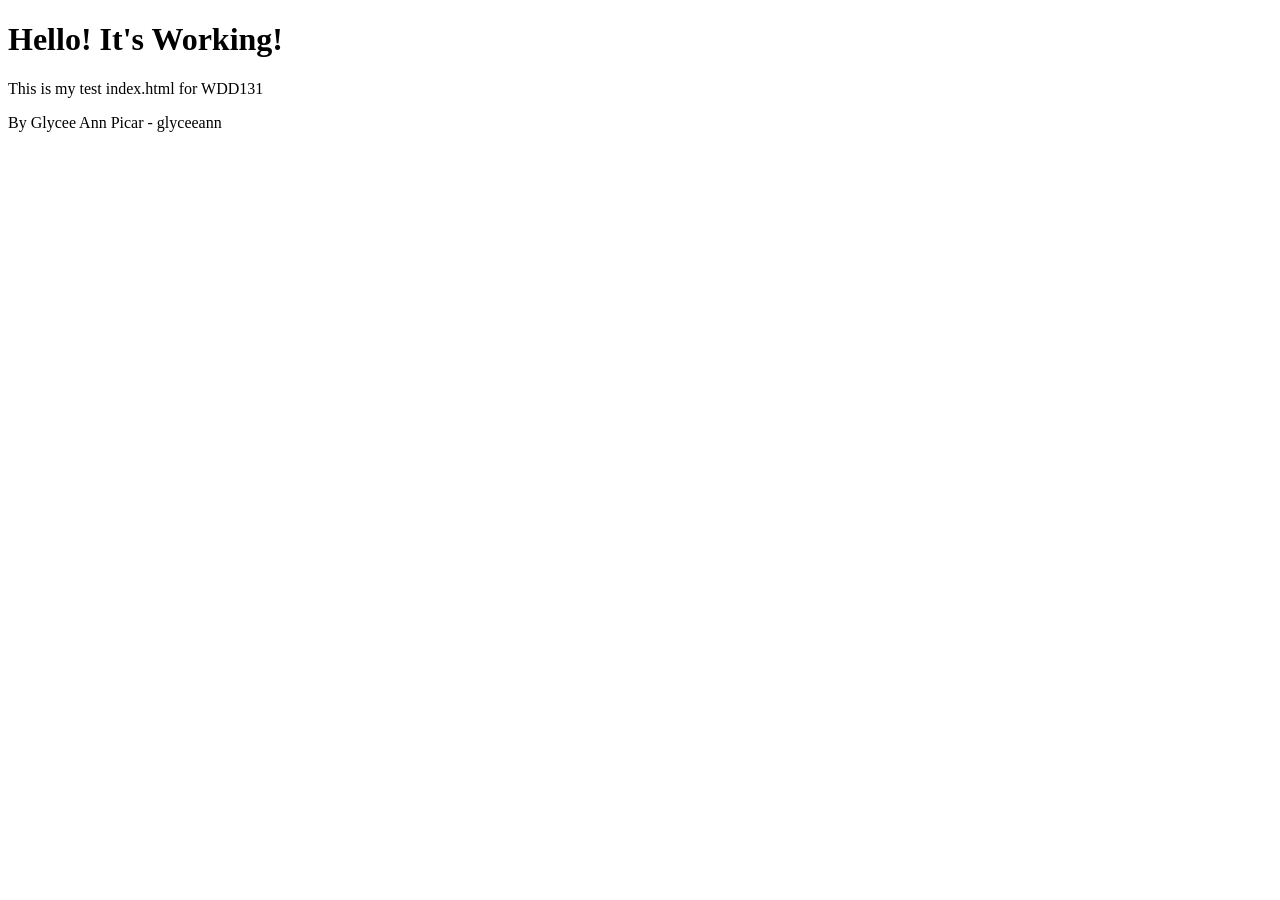
==== index.html @ 402de9c5 "rename file" ====
<!DOCTYPE html>
<html>
<head>
    <title>WDD131 Test</title>
</head>
<body>
    <h1>Hello! It's Working!</h1>
    <p>This is my test index.html for WDD131</p>
    <p>By Glycee Ann Picar - glyceeann</p>
</body>
</html>
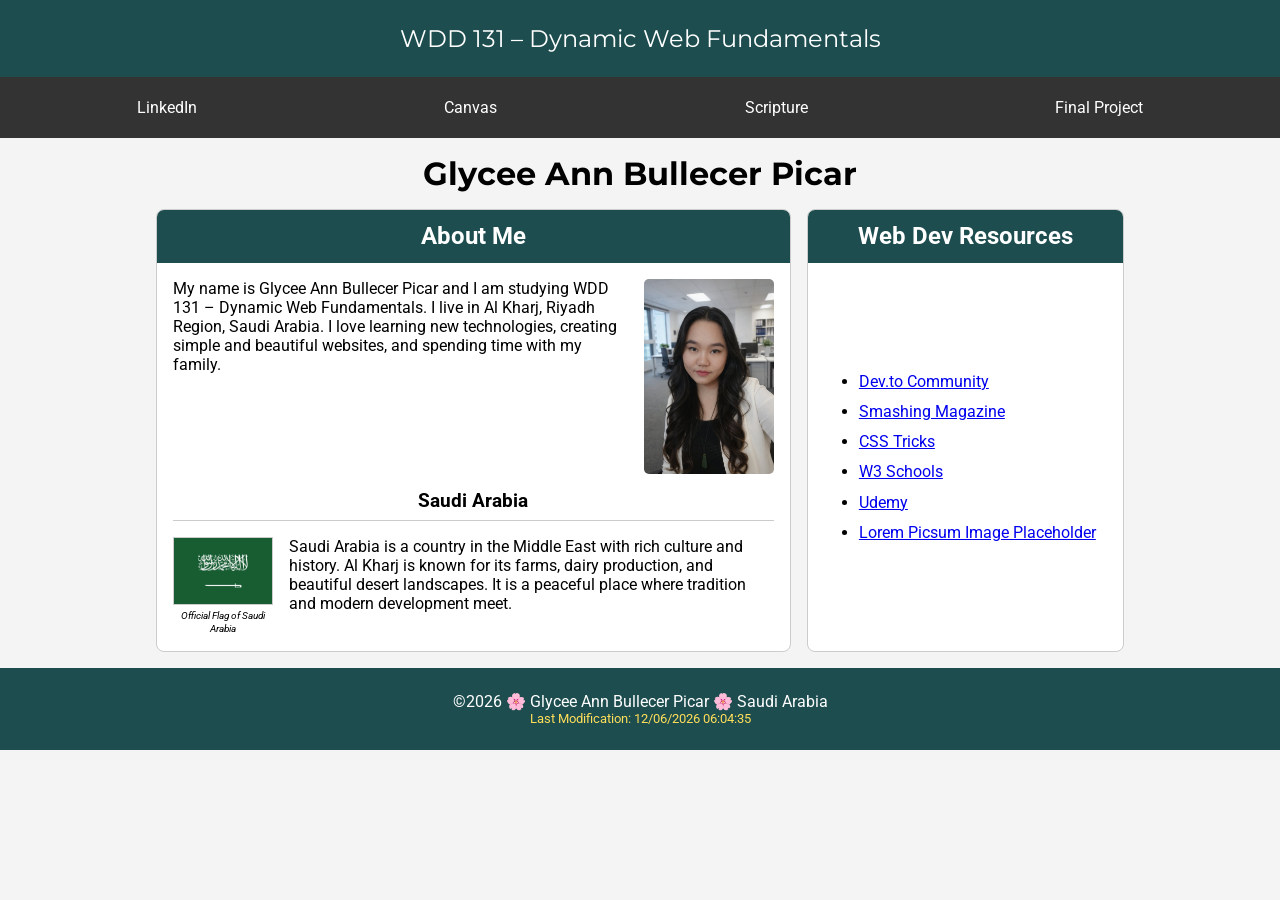
==== commit ad0d528d: "WDD131 - Week 01 home page final" ====
--- a/index.html
+++ b/index.html
@@ -1,11 +1,89 @@
 <!DOCTYPE html>
-<html>
+<html lang="en">
 <head>
-    <title>WDD131 Test</title>
+    <meta charset="UTF-8">
+    <meta name="viewport" content="width=device-width, initial-scale=1.0">
+    <title>WDD 131 – Dynamic Web Fundamentals – Glycee Ann Bullecer Picar</title>
+    <!-- page description -->
+    <meta name="description" content="WDD 131 – Dynamic Web Fundamentals – Glycee Ann Bullecer Picar – Home page for WDD 131 with about me, web dev resources">
+    <!-- author name -->
+    <meta name="author" content="Glycee Ann Bullecer Picar">
+    
+    <!-- google fonts -->
+    <link rel="preconnect" href="https://fonts.googleapis.com">
+    <link rel="preconnect" href="https://fonts.gstatic.com" crossorigin>
+    <link href="https://fonts.googleapis.com/css2?family=Roboto:wght@300;400;700&family=Montserrat:wght@600&display=swap" rel="stylesheet">
+    
+    <!-- my css file -->
+    <link rel="stylesheet" href="styles/base.css">
+    <!-- my js file -->
+    <script src="scripts/getdates.js" defer></script>
 </head>
 <body>
-    <h1>Hello! It's Working!</h1>
-    <p>This is my test index.html for WDD131</p>
-    <p>By Glycee Ann Picar - glyceeann</p>
+    <!-- header part -->
+    <header>
+        <!-- course title -->
+        <span id="course-title">WDD 131 – Dynamic Web Fundamentals</span>
+        <!-- navigation menu -->
+        <nav>
+            <a href="https://www.linkedin.com/in/glycee-ann-picar-418112411/" target="_blank">LinkedIn</a>
+            <a href="https://byupw.instructure.com/">Canvas</a>
+            <a href="https://www.churchofjesuschrist.org/study/scriptures/bofm/moro/7?lang=eng&id=p45-p47#p45" target="_blank">Scripture</a>
+            <a href="#">Final Project</a>
+        </nav>
+    </header>
+
+    <!-- main content -->
+    <main>
+        <!-- my name -->
+        <h1>Glycee Ann Bullecer Picar</h1>
+        <!-- cards wrapper -->
+        <div class="cards-container">
+            <!-- about me card -->
+            <section class="card">
+                <h2>About Me</h2>
+                <div class="card-content">
+                    <!-- text and photo side by side -->
+                    <div class="about-top">
+                        <p>My name is Glycee Ann Bullecer Picar and I am studying WDD 131 – Dynamic Web Fundamentals. I live in Al Kharj, Riyadh Region, Saudi Arabia. I love learning new technologies, creating simple and beautiful websites, and spending time with my family.</p>
+                        <img src="images/profile.jpg" alt="Photo of Glycee Ann Bullecer Picar">
+                    </div>
+                    
+                    <!-- country title -->
+                    <h3>Saudi Arabia</h3>
+                    <!-- flag and info -->
+                    <div class="country-info">
+                        <figure>
+                            <img src="images/flag.jpg" alt="Official Flag of Saudi Arabia">
+                            <figcaption>Official Flag of Saudi Arabia</figcaption>
+                        </figure>
+                        <p>Saudi Arabia is a country in the Middle East with rich culture and history. Al Kharj is known for its farms, dairy production, and beautiful desert landscapes. It is a peaceful place where tradition and modern development meet.</p>
+                    </div>
+                </div>
+            </section>
+
+            <!-- resources card -->
+            <section class="card">
+                <h2>Web Dev Resources</h2>
+                <!-- list centered -->
+                <div class="card-content resources">
+                    <ul>
+                        <li><a href="https://dev.to/" target="_blank">Dev.to Community</a></li>
+                        <li><a href="https://www.smashingmagazine.com/" target="_blank">Smashing Magazine</a></li>
+                        <li><a href="https://css-tricks.com/" target="_blank">CSS Tricks</a></li>
+                        <li><a href="https://www.w3schools.com/" target="_blank">W3 Schools</a></li>
+                        <li><a href="https://www.udemy.com/" target="_blank">Udemy</a></li>
+                        <li><a href="https://picsum.photos/" target="_blank">Lorem Picsum Image Placeholder</a></li>
+                    </ul>
+                </div>
+            </section>
+        </div>
+    </main>
+
+    <!-- footer -->
+    <footer>
+        <p>&copy;<span id="currentyear"></span> 🌸 Glycee Ann Bullecer Picar 🌸 Saudi Arabia</p>
+        <p id="lastModified"></p>
+    </footer>
 </body>
-</html>
+</html>
--- a/styles/base.css
+++ b/styles/base.css
@@ -0,0 +1,174 @@
+/* reset spacing */
+* {
+    margin: 0;
+    padding: 0;
+    box-sizing: border-box;
+}
+
+/* body style */
+body {
+    font-family: 'Roboto', sans-serif;
+    background-color: #f4f4f4;
+}
+
+/* course title as block for centering */
+#course-title {
+    display: block;
+    text-align: center;
+    background-color: #1d4d4f;
+    color: white;
+    padding: 1.5rem;
+    font-family: 'Montserrat', sans-serif;
+    font-size: 1.5rem;
+}
+
+/* nav using flex */
+nav {
+    display: flex;
+    justify-content: space-around;
+    background-color: #333;
+    padding: 0.8rem;
+}
+
+/* nav links */
+nav a {
+    color: white;
+    text-decoration: none;
+    padding: 0.5rem 1rem;
+}
+
+/* hover effect for nav */
+nav a:hover {
+    background-color: #1d4d4f;
+    border-radius: 5px;
+    color: #ffde59;
+}
+
+/* main centered */
+main {
+    max-width: 1000px;
+    margin: 1rem auto;
+    padding: 0 1rem;
+}
+
+/* my name heading */
+main h1 {
+    text-align: center;
+    margin: 1rem 0;
+    font-family: 'Montserrat', sans-serif;
+}
+
+/* cards layout using grid */
+.cards-container {
+    display: grid;
+    grid-template-columns: 2fr 1fr;
+    gap: 1rem;
+    align-items: stretch;
+}
+
+/* card box */
+.card {
+    background-color: white;
+    border: 1px solid #ccc;
+    border-radius: 8px;
+    overflow: hidden;
+    display: flex;
+    flex-direction: column;
+}
+
+/* card header */
+.card h2 {
+    background-color: #1d4d4f;
+    color: white;
+    text-align: center;
+    padding: 0.8rem;
+}
+
+/* card content */
+.card-content {
+    padding: 1rem;
+    flex: 1;
+}
+
+/* about top part - text and photo side by side */
+.about-top {
+    display: flex;
+    gap: 1rem;
+    align-items: flex-start;
+    margin-bottom: 1rem;
+}
+
+.about-top p {
+    flex: 1;
+}
+
+.about-top img {
+    width: 130px;
+    border-radius: 5px;
+    flex-shrink: 0;
+}
+
+/* country heading */
+.card h3 {
+    text-align: center;
+    margin: 1rem 0;
+    border-bottom: 1px solid #ccc;
+    padding-bottom: 0.5rem;
+}
+
+/* flag and country text */
+.country-info {
+    display: flex;
+    gap: 1rem;
+    align-items: flex-start;
+}
+
+.country-info figure {
+    text-align: center;
+    flex-shrink: 0;
+}
+
+.country-info figure img {
+    width: 100px;
+    border: 1px solid #ccc;
+}
+
+.country-info figcaption {
+    font-size: 0.65rem;
+    font-style: italic;
+    max-width: 100px;
+}
+
+.country-info p {
+    flex: 1;
+}
+
+/* resources list centered */
+.resources {
+    display: flex;
+    align-items: center;
+    justify-content: center;
+}
+
+.resources ul {
+    padding-left: 1.5rem;
+}
+
+.resources li {
+    margin: 0.7rem 0;
+}
+
+/* footer style */
+footer {
+    background-color: #1d4d4f;
+    color: white;
+    text-align: center;
+    padding: 1.5rem;
+    margin-top: 1rem;
+}
+
+/* last modified text color */
+#lastModified {
+    color: #ffde59;
+    font-size: 0.8rem;
+}
